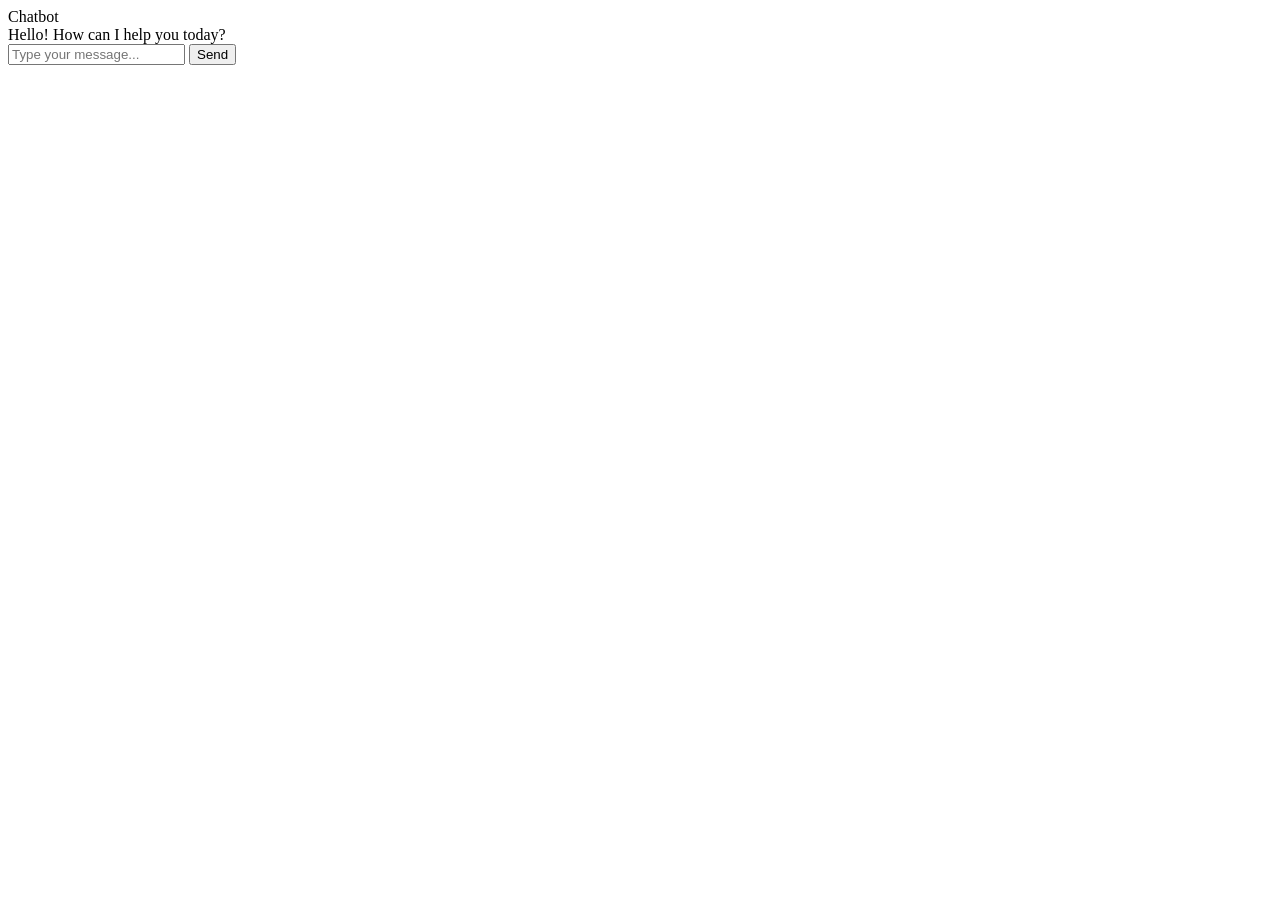
==== index.html @ 6bcf9bb6 "Update and rename nova.html to index.html" ====
<!DOCTYPE html>
<html lang="en">
<head>
  <meta charset="UTF-8" />
  <meta name="viewport" content="width=device-width, initial-scale=1.0"/>
  <title>Chatbot</title>
  <link rel="stylesheet" href="style.css" />
</head>
<body>

<div class="chat-container">
  <div class="chat-header">Chatbot</div>
  <div class="chat-box" id="chatBox">
    <div class="message bot">Hello! How can I help you today?</div>
  </div>
  <div class="chat-input">
    <input type="text" id="userInput" placeholder="Type your message..." />
    <button onclick="sendMessage()">Send</button>
  </div>
</div>

<script src="script.js"></script>

<!-- Chatbase Embed Script -->
<script>
(function(){
  if(!window.chatbase || window.chatbase("getState") !== "initialized"){
    window.chatbase = (...args) => {
      if (!window.chatbase.q) window.chatbase.q = [];
      window.chatbase.q.push(args);
    };
    window.chatbase = new Proxy(window.chatbase, {
      get(target, prop) {
        if (prop === "q") return target.q;
        return (...args) => target(prop, ...args);
      }
    });
  }
  const onLoad = function() {
    const script = document.createElement("script");
    script.src = "https://www.chatbase.co/embed.min.js";
    script.id = "pNpXbpcQRxOAdd9XPfetY";
    script.domain = "www.chatbase.co";
    document.body.appendChild(script);
  };
  if (document.readyState === "complete") {
    onLoad();
  } else {
    window.addEventListener("load", onLoad);
  }
})();
</script>

</body>
</html>
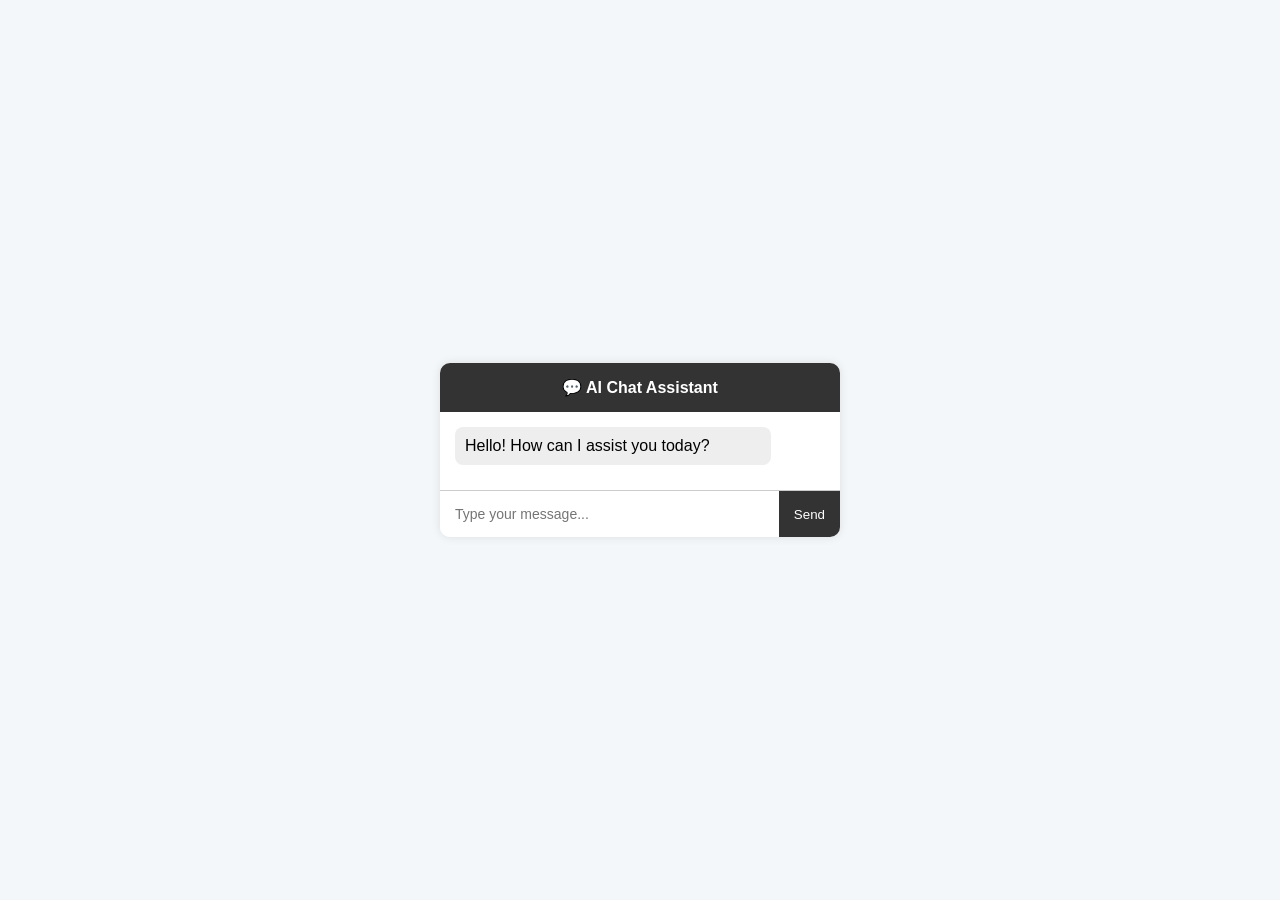
==== commit 10b91ed4: "Update index.html" ====
--- a/index.html
+++ b/index.html
@@ -7,49 +7,49 @@
   <link rel="stylesheet" href="style.css" />
 </head>
 <body>
+  <div class="chat-wrapper">
+    <div class="chat-container">
+      <div class="chat-header">💬 AI Chat Assistant</div>
+      <div class="chat-box" id="chatBox">
+        <div class="message bot">Hello! How can I assist you today?</div>
+      </div>
+      <div class="chat-input">
+        <input type="text" id="userInput" placeholder="Type your message..." />
+        <button onclick="sendMessage()">Send</button>
+      </div>
+    </div>
+  </div>
 
-<div class="chat-container">
-  <div class="chat-header">Chatbot</div>
-  <div class="chat-box" id="chatBox">
-    <div class="message bot">Hello! How can I help you today?</div>
-  </div>
-  <div class="chat-input">
-    <input type="text" id="userInput" placeholder="Type your message..." />
-    <button onclick="sendMessage()">Send</button>
-  </div>
-</div>
+  <script src="script.js"></script>
 
-<script src="script.js"></script>
-
-<!-- Chatbase Embed Script -->
-<script>
-(function(){
-  if(!window.chatbase || window.chatbase("getState") !== "initialized"){
-    window.chatbase = (...args) => {
-      if (!window.chatbase.q) window.chatbase.q = [];
-      window.chatbase.q.push(args);
-    };
-    window.chatbase = new Proxy(window.chatbase, {
-      get(target, prop) {
-        if (prop === "q") return target.q;
-        return (...args) => target(prop, ...args);
+  <!-- Chatbase Embed Script -->
+  <script>
+    (function(){
+      if(!window.chatbase || window.chatbase("getState") !== "initialized"){
+        window.chatbase = (...args) => {
+          if (!window.chatbase.q) window.chatbase.q = [];
+          window.chatbase.q.push(args);
+        };
+        window.chatbase = new Proxy(window.chatbase, {
+          get(target, prop) {
+            if (prop === "q") return target.q;
+            return (...args) => target(prop, ...args);
+          }
+        });
       }
-    });
-  }
-  const onLoad = function() {
-    const script = document.createElement("script");
-    script.src = "https://www.chatbase.co/embed.min.js";
-    script.id = "pNpXbpcQRxOAdd9XPfetY";
-    script.domain = "www.chatbase.co";
-    document.body.appendChild(script);
-  };
-  if (document.readyState === "complete") {
-    onLoad();
-  } else {
-    window.addEventListener("load", onLoad);
-  }
-})();
-</script>
-
+      const onLoad = function() {
+        const script = document.createElement("script");
+        script.src = "https://www.chatbase.co/embed.min.js";
+        script.id = "pNpXbpcQRxOAdd9XPfetY";
+        script.domain = "www.chatbase.co";
+        document.body.appendChild(script);
+      };
+      if (document.readyState === "complete") {
+        onLoad();
+      } else {
+        window.addEventListener("load", onLoad);
+      }
+    })();
+  </script>
 </body>
 </html>
--- a/style.css
+++ b/style.css
@@ -0,0 +1,78 @@
+body {
+  font-family: Arial, sans-serif;
+  background-color: #f4f7fa;
+  margin: 0;
+  padding: 0;
+  display: flex;
+  justify-content: center;
+  align-items: center;
+  height: 100vh;
+}
+
+.chat-container {
+  width: 400px;
+  max-width: 100%;
+  background-color: #fff;
+  border-radius: 10px;
+  box-shadow: 0 0 10px rgba(0, 0, 0, 0.1);
+  display: flex;
+  flex-direction: column;
+  overflow: hidden;
+}
+
+.chat-header {
+  background-color: #333;
+  color: #fff;
+  padding: 15px;
+  text-align: center;
+  font-weight: bold;
+}
+
+.chat-box {
+  flex: 1;
+  padding: 15px;
+  overflow-y: auto;
+  height: 300px;
+}
+
+.message {
+  margin-bottom: 10px;
+  padding: 10px;
+  border-radius: 8px;
+  max-width: 80%;
+}
+
+.user {
+  background-color: #dcf8c6;
+  align-self: flex-end;
+  text-align: right;
+}
+
+.bot {
+  background-color: #eee;
+  align-self: flex-start;
+}
+
+.chat-input {
+  display: flex;
+  border-top: 1px solid #ccc;
+}
+
+.chat-input input {
+  flex: 1;
+  padding: 15px;
+  border: none;
+  font-size: 14px;
+}
+
+.chat-input button {
+  padding: 15px;
+  border: none;
+  background-color: #333;
+  color: #fff;
+  cursor: pointer;
+}
+
+.chat-input button:hover {
+  background-color: #555;
+}
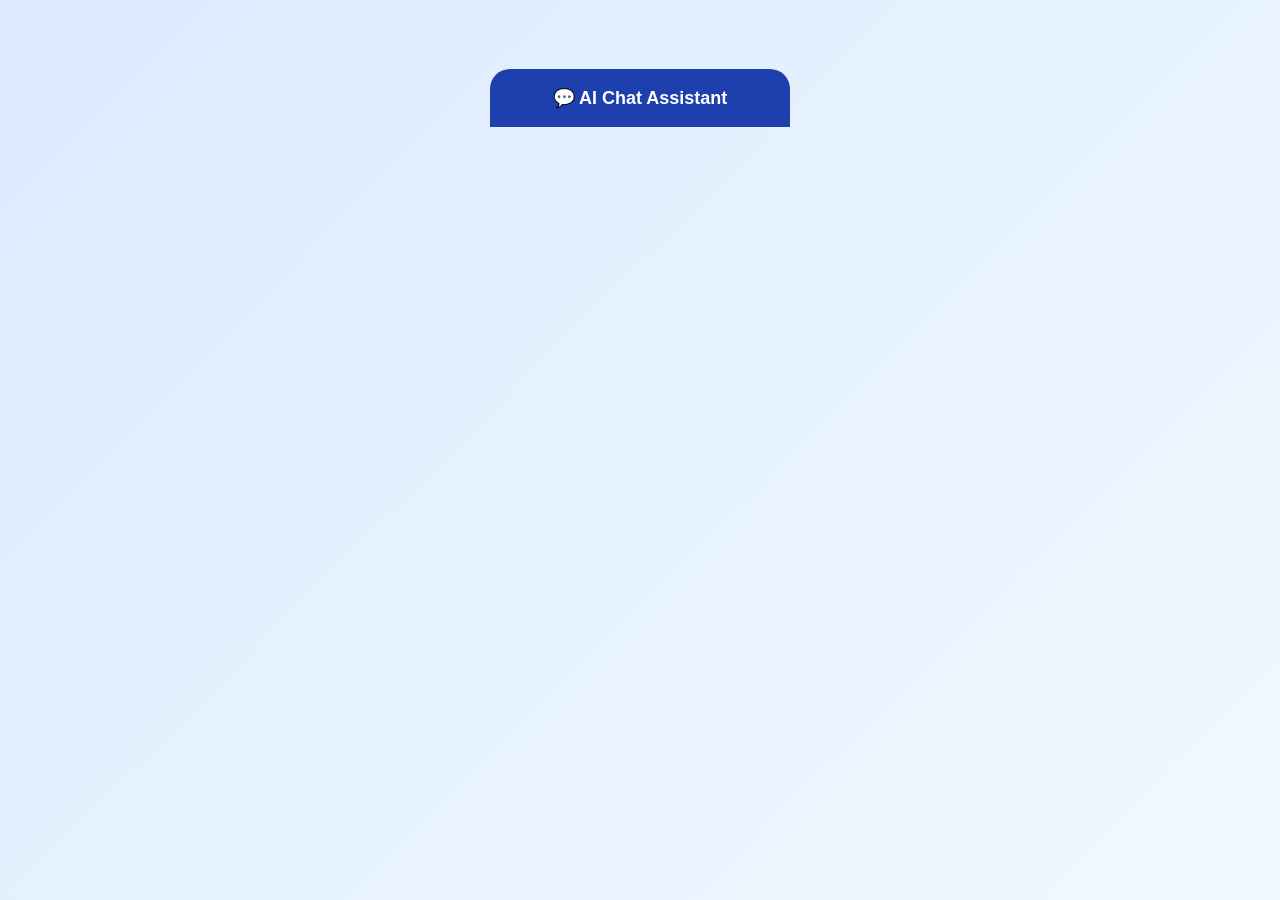
==== commit ff42684e: "Update index.html" ====
--- a/index.html
+++ b/index.html
@@ -3,53 +3,18 @@
 <head>
   <meta charset="UTF-8" />
   <meta name="viewport" content="width=device-width, initial-scale=1.0"/>
-  <title>Chatbot</title>
+  <title>AI Chat Assistant</title>
   <link rel="stylesheet" href="style.css" />
 </head>
 <body>
-  <div class="chat-wrapper">
-    <div class="chat-container">
-      <div class="chat-header">💬 AI Chat Assistant</div>
-      <div class="chat-box" id="chatBox">
-        <div class="message bot">Hello! How can I assist you today?</div>
-      </div>
-      <div class="chat-input">
-        <input type="text" id="userInput" placeholder="Type your message..." />
-        <button onclick="sendMessage()">Send</button>
-      </div>
-    </div>
+  <div class="iframe-wrapper">
+    <div class="chat-header">💬 AI Chat Assistant</div>
+    <iframe
+      src="https://www.chatbase.co/chatbot-iframe/pNpXbpcQRxOAdd9XPfetY"
+      width="100%"
+      style="height: 100%; min-height: 700px; border: none;"
+      allow="microphone"
+    ></iframe>
   </div>
-
-  <script src="script.js"></script>
-
-  <!-- Chatbase Embed Script -->
-  <script>
-    (function(){
-      if(!window.chatbase || window.chatbase("getState") !== "initialized"){
-        window.chatbase = (...args) => {
-          if (!window.chatbase.q) window.chatbase.q = [];
-          window.chatbase.q.push(args);
-        };
-        window.chatbase = new Proxy(window.chatbase, {
-          get(target, prop) {
-            if (prop === "q") return target.q;
-            return (...args) => target(prop, ...args);
-          }
-        });
-      }
-      const onLoad = function() {
-        const script = document.createElement("script");
-        script.src = "https://www.chatbase.co/embed.min.js";
-        script.id = "pNpXbpcQRxOAdd9XPfetY";
-        script.domain = "www.chatbase.co";
-        document.body.appendChild(script);
-      };
-      if (document.readyState === "complete") {
-        onLoad();
-      } else {
-        window.addEventListener("load", onLoad);
-      }
-    })();
-  </script>
 </body>
 </html>
--- a/style.css
+++ b/style.css
@@ -1,61 +1,75 @@
+* {
+  box-sizing: border-box;
+}
+
 body {
-  font-family: Arial, sans-serif;
-  background-color: #f4f7fa;
   margin: 0;
-  padding: 0;
+  font-family: 'Segoe UI', Tahoma, Geneva, Verdana, sans-serif;
+  background: linear-gradient(135deg, #dbeafe, #f0f9ff);
+  height: 100vh;
   display: flex;
+  align-items: center;
   justify-content: center;
-  align-items: center;
-  height: 100vh;
+}
+
+.chat-wrapper {
+  width: 100%;
+  max-width: 420px;
+  padding: 20px;
 }
 
 .chat-container {
-  width: 400px;
-  max-width: 100%;
-  background-color: #fff;
-  border-radius: 10px;
-  box-shadow: 0 0 10px rgba(0, 0, 0, 0.1);
+  background: white;
+  border-radius: 20px;
+  box-shadow: 0 12px 25px rgba(0, 0, 0, 0.1);
   display: flex;
   flex-direction: column;
+  height: 600px;
   overflow: hidden;
 }
 
 .chat-header {
-  background-color: #333;
-  color: #fff;
-  padding: 15px;
+  background-color: #1e40af;
+  color: white;
   text-align: center;
+  padding: 18px;
+  font-size: 18px;
   font-weight: bold;
+  border-top-left-radius: 20px;
+  border-top-right-radius: 20px;
 }
 
 .chat-box {
   flex: 1;
-  padding: 15px;
+  padding: 20px;
   overflow-y: auto;
-  height: 300px;
+  display: flex;
+  flex-direction: column;
+  gap: 10px;
 }
 
 .message {
-  margin-bottom: 10px;
-  padding: 10px;
-  border-radius: 8px;
-  max-width: 80%;
+  padding: 12px 16px;
+  border-radius: 16px;
+  max-width: 75%;
+  word-wrap: break-word;
+  line-height: 1.4;
+  font-size: 14px;
 }
 
 .user {
-  background-color: #dcf8c6;
+  background-color: #bfdbfe;
   align-self: flex-end;
-  text-align: right;
 }
 
 .bot {
-  background-color: #eee;
+  background-color: #f3f4f6;
   align-self: flex-start;
 }
 
 .chat-input {
   display: flex;
-  border-top: 1px solid #ccc;
+  border-top: 1px solid #e5e7eb;
 }
 
 .chat-input input {
@@ -63,16 +77,20 @@
   padding: 15px;
   border: none;
   font-size: 14px;
+  border-bottom-left-radius: 20px;
+  outline: none;
 }
 
 .chat-input button {
-  padding: 15px;
+  background-color: #1e40af;
+  color: white;
   border: none;
-  background-color: #333;
-  color: #fff;
+  padding: 0 25px;
+  font-size: 14px;
   cursor: pointer;
+  border-bottom-right-radius: 20px;
 }
 
 .chat-input button:hover {
-  background-color: #555;
+  background-color: #1d4ed8;
 }
